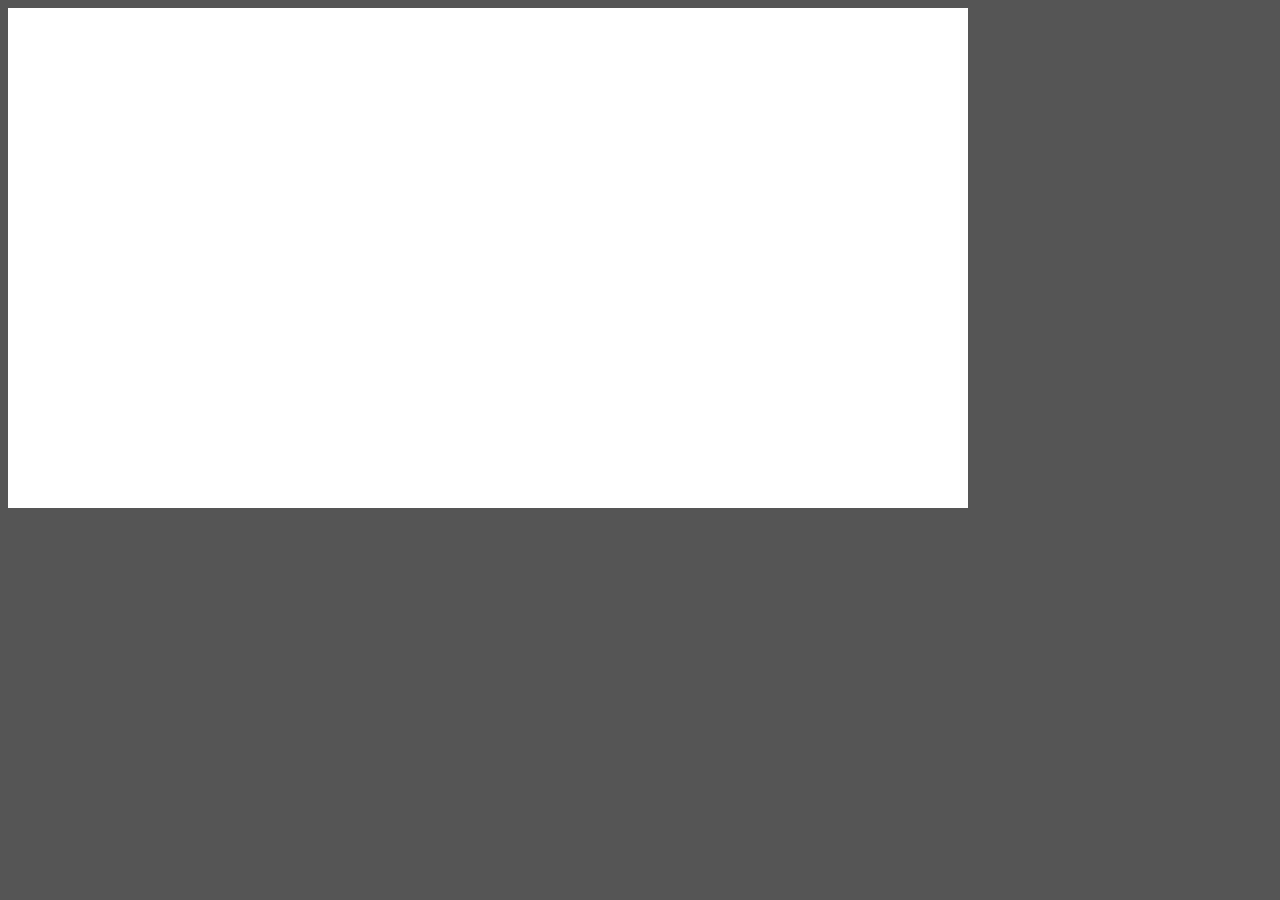
==== index.html @ 35aa0d37 "first commit" ====
<!DOCTYPE html>
<html>
    <head>
        <title>Lantern Visualization</title>
        <script type="text/javascript", src="javascripts/d3.v2.min.js"></script>
        <link type="text/css" rel="stylesheet" href="stylesheets/style.css"/>

    </head>
    <body>
        <script type="text/javascript", src="javascripts/graph-data.js"></script>
    </body>
</html>
---- stylesheets/style.css ----
body {
  background: #555555;
  color: #FFFFFF;
  font: 14px "Proxima Nova Bold","Helvetica Neue",Arial,Helvetica,sans-serif;
  overflow: hidden;
}

#container {
  background: #555555;
  height: 900px;
  width: 100%;
  overflow: hidden;
}

#header {
  top: 0%;
  height: 50px;
  margin-bottom: .5%;
  background: #000000;
  width: 100%;
  text-align: center;
  text-decoration: underline;
}

#chart {
  background: #FFFFFF;
  height: 62%;
  width: 300px;
  overflow-y: scroll;
  overflow-x: hidden;
}

rect {
    fill: #ffffff;
}

.node {
    fill: #000000;
}

.cursor {
    fill: none;
    stroke: brown;
    pointer-events: none;
}

.link {
    stroke: #999999;
}
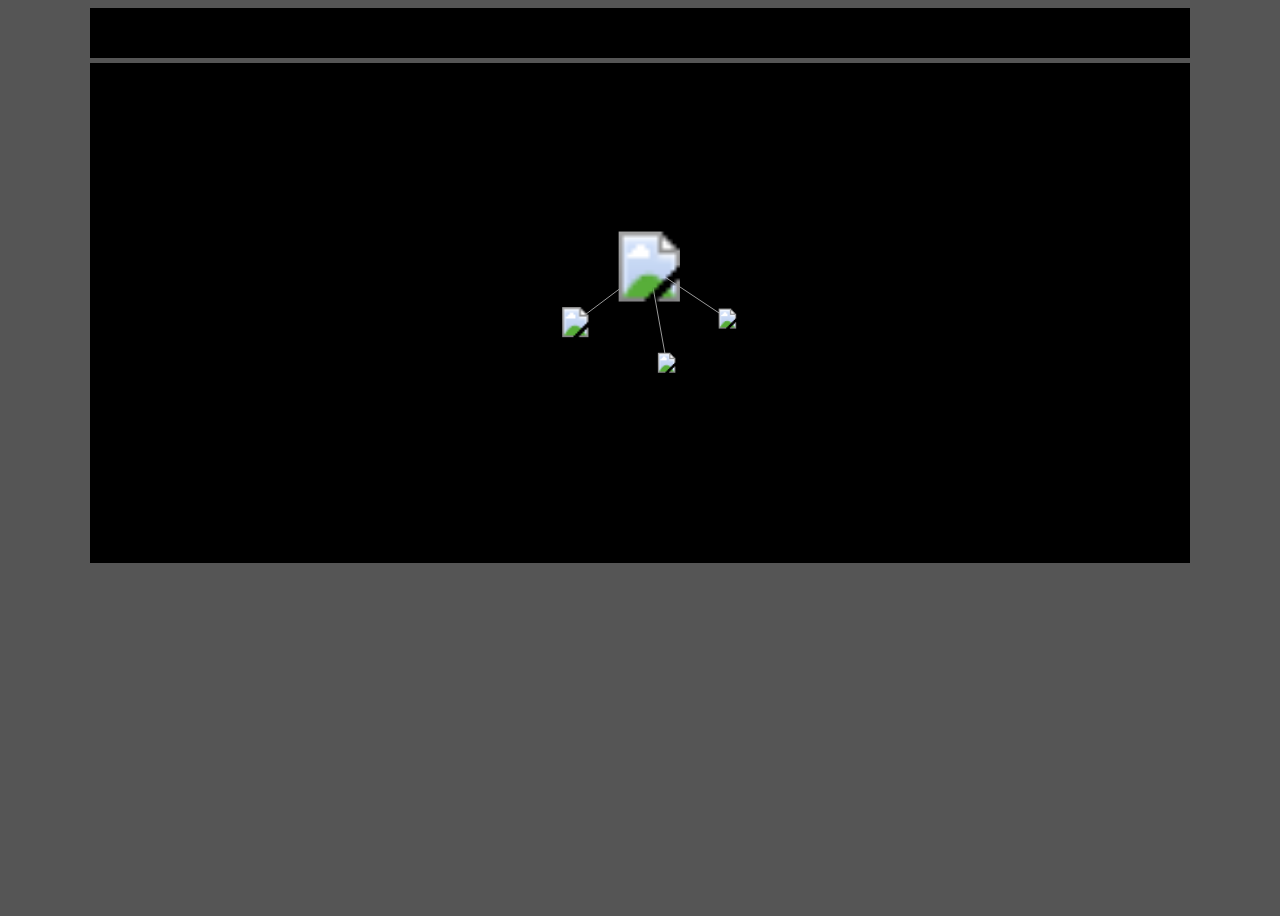
==== commit 3fc26fab: "modified layout" ====
--- a/index.html
+++ b/index.html
@@ -7,6 +7,10 @@
 
     </head>
     <body>
+        <div class="container">
+            <div class="header">
+            </div>
+        </div>
         <script type="text/javascript", src="javascripts/graph-data.js"></script>
     </body>
 </html>
--- a/stylesheets/style.css
+++ b/stylesheets/style.css
@@ -5,43 +5,21 @@
   overflow: hidden;
 }
 
-#container {
+.container {
   background: #555555;
   height: 900px;
-  width: 100%;
+  width: 1100px;
+  margin: auto;
   overflow: hidden;
 }
 
-#header {
-  top: 0%;
+.header {
   height: 50px;
-  margin-bottom: .5%;
+  margin-bottom: 5px;
   background: #000000;
-  width: 100%;
+  width: auto;
   text-align: center;
   text-decoration: underline;
-}
-
-#chart {
-  background: #FFFFFF;
-  height: 62%;
-  width: 300px;
-  overflow-y: scroll;
-  overflow-x: hidden;
-}
-
-rect {
-    fill: #ffffff;
-}
-
-.node {
-    fill: #000000;
-}
-
-.cursor {
-    fill: none;
-    stroke: brown;
-    pointer-events: none;
 }
 
 .link {
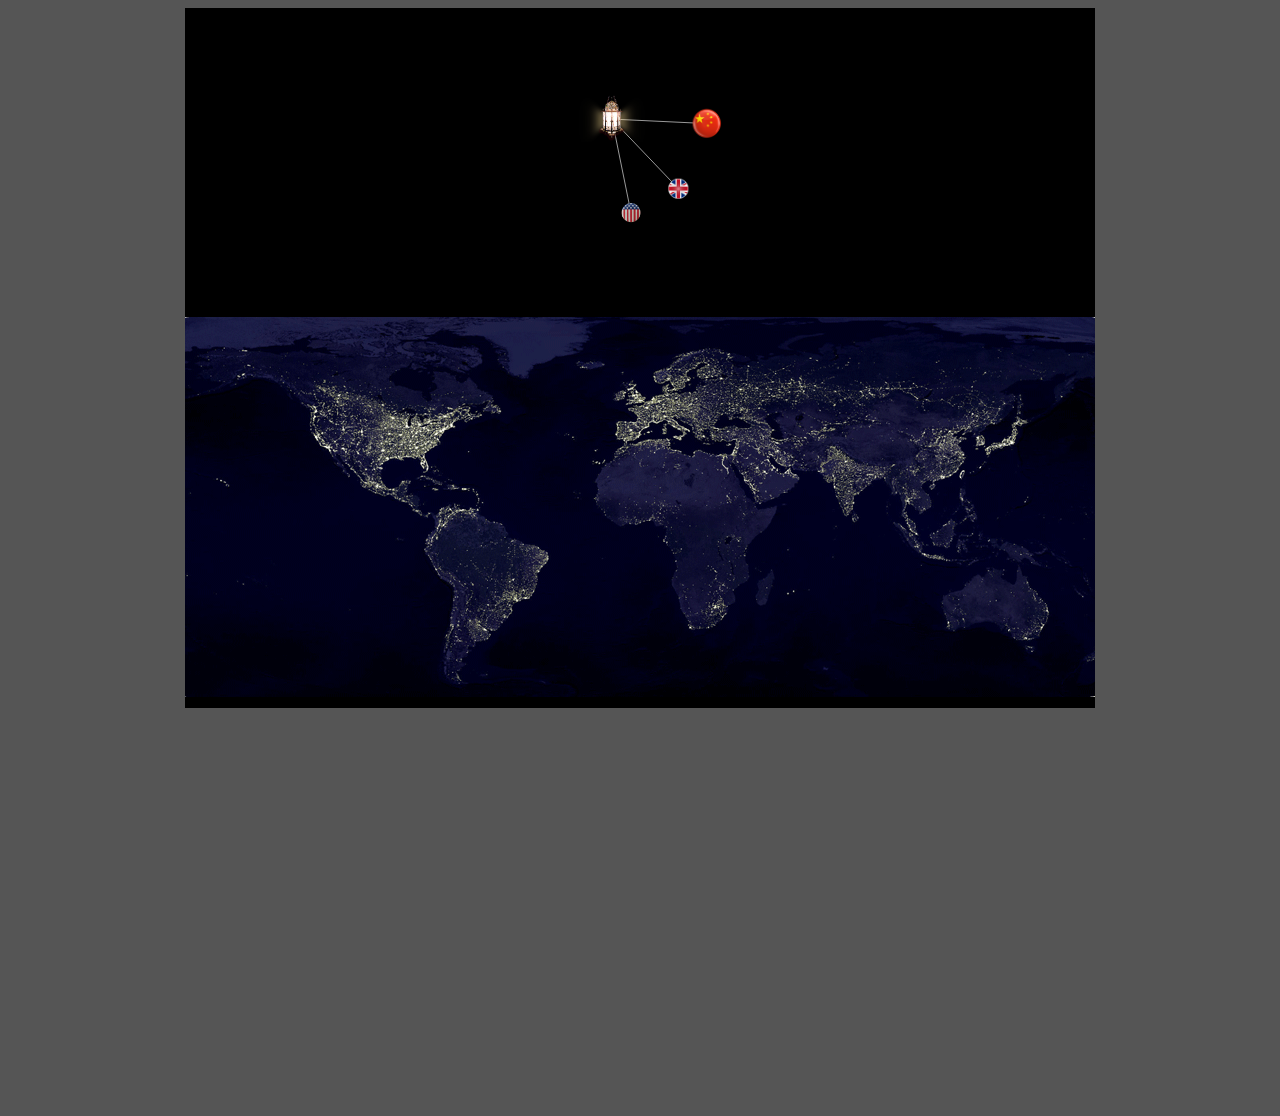
==== commit dff510d3: "prettied it up a bit" ====
--- a/index.html
+++ b/index.html
@@ -8,7 +8,9 @@
     </head>
     <body>
         <div class="container">
-            <div class="header">
+            <div class="data">
+            </div>
+            <div class="footer">
             </div>
         </div>
         <script type="text/javascript", src="javascripts/graph-data.js"></script>
--- a/stylesheets/style.css
+++ b/stylesheets/style.css
@@ -5,21 +5,32 @@
   overflow: hidden;
 }
 
+
+.svg {
+  background-image: url('../imgs/Space.png');
+}
+
 .container {
-  background: #555555;
-  height: 900px;
-  width: 1100px;
-  margin: auto;
+  height: 1100px;
+  width: 910px;
+  margin-left: auto;
+  margin-right: auto;
   overflow: hidden;
 }
 
-.header {
-  height: 50px;
-  margin-bottom: 5px;
+.data {
+  height: 300px;
+  width: 910px;
+}
+
+.footer {
+  height: 400px;
+  width: 910px;
   background: #000000;
-  width: auto;
-  text-align: center;
-  text-decoration: underline;
+  background-image: url('../imgs/Earth.png');
+  background-repeat: no-repeat;
+  background-position: center;
+  margin-bottom: 50px;
 }
 
 .link {
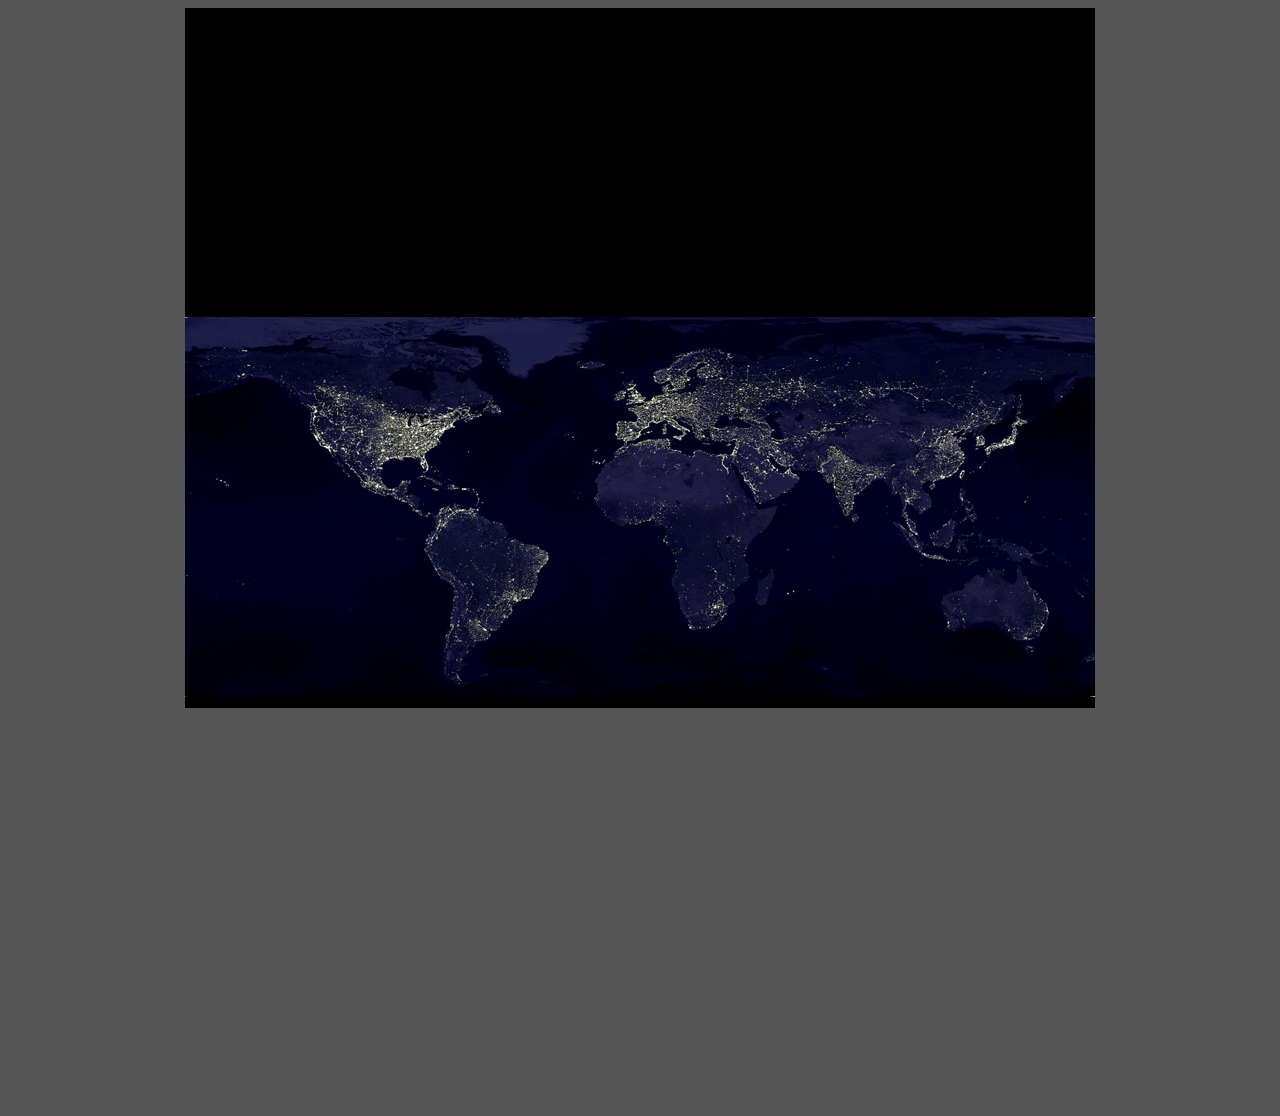
==== commit a2cfd22a: "network data now sent to browser from server" ====
--- a/index.html
+++ b/index.html
@@ -3,6 +3,7 @@
     <head>
         <title>Lantern Visualization</title>
         <script type="text/javascript", src="javascripts/d3.v2.min.js"></script>
+        <script type="text/javascript", src="https://ajax.googleapis.com/ajax/libs/jquery/1.7.1/jquery.js"></script>
         <link type="text/css" rel="stylesheet" href="stylesheets/style.css"/>
 
     </head>
